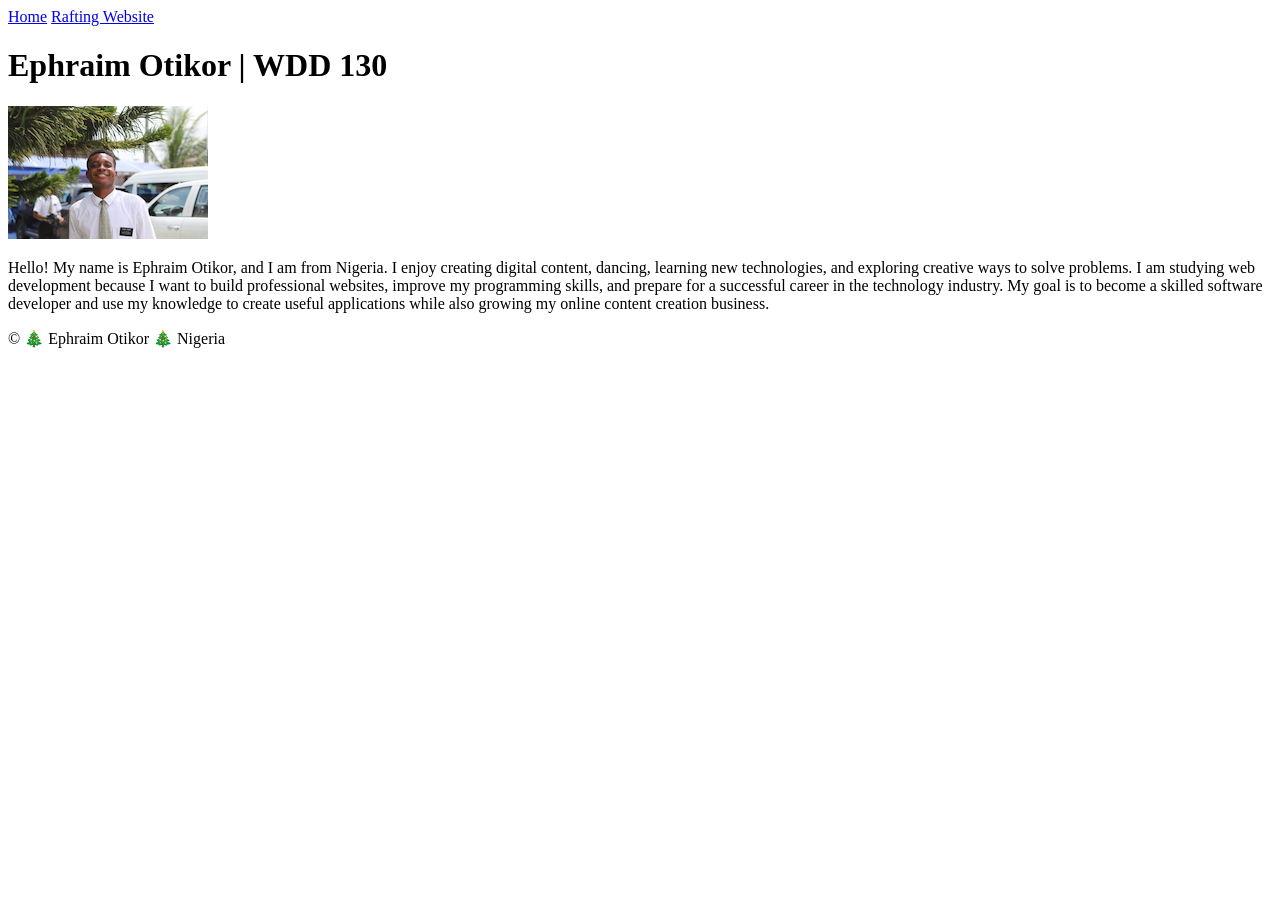
==== index.html @ 004e7e18 "Completed W01 homepage" ====
<!DOCTYPE html>
<html lang="en">

<head>
    <meta charset="UTF-8">
    <meta name="viewport" content="width=device-width, initial-scale=1.0">
    <title>Ephraim Otikor | WDD 130</title>
</head>

<body>
    <header>
        <nav>
            <a href="#">Home</a>
            <a href="wwr/">Rafting Website</a>
        </nav>
    </header>

    <main>
        <h1>Ephraim Otikor | WDD 130</h1>
        <img src="images/Profile.jpg" alt="Hello, my name is Ephraim Otikor" Width="200">
        <p>Hello! My name is Ephraim Otikor, and I am from Nigeria. I enjoy creating digital
            content, dancing,
            learning new technologies, and exploring creative ways to solve problems. I am studying
            web
            development because I want to build professional websites, improve my programming
            skills, and
            prepare for a successful career in the technology industry. My goal is to become a
            skilled software
            developer and use my knowledge to create useful applications while also growing my
            online content
            creation business.</p>
    </main>
    <footer>
        © 🎄 Ephraim Otikor 🎄 Nigeria
    </footer>

</body>

</html>
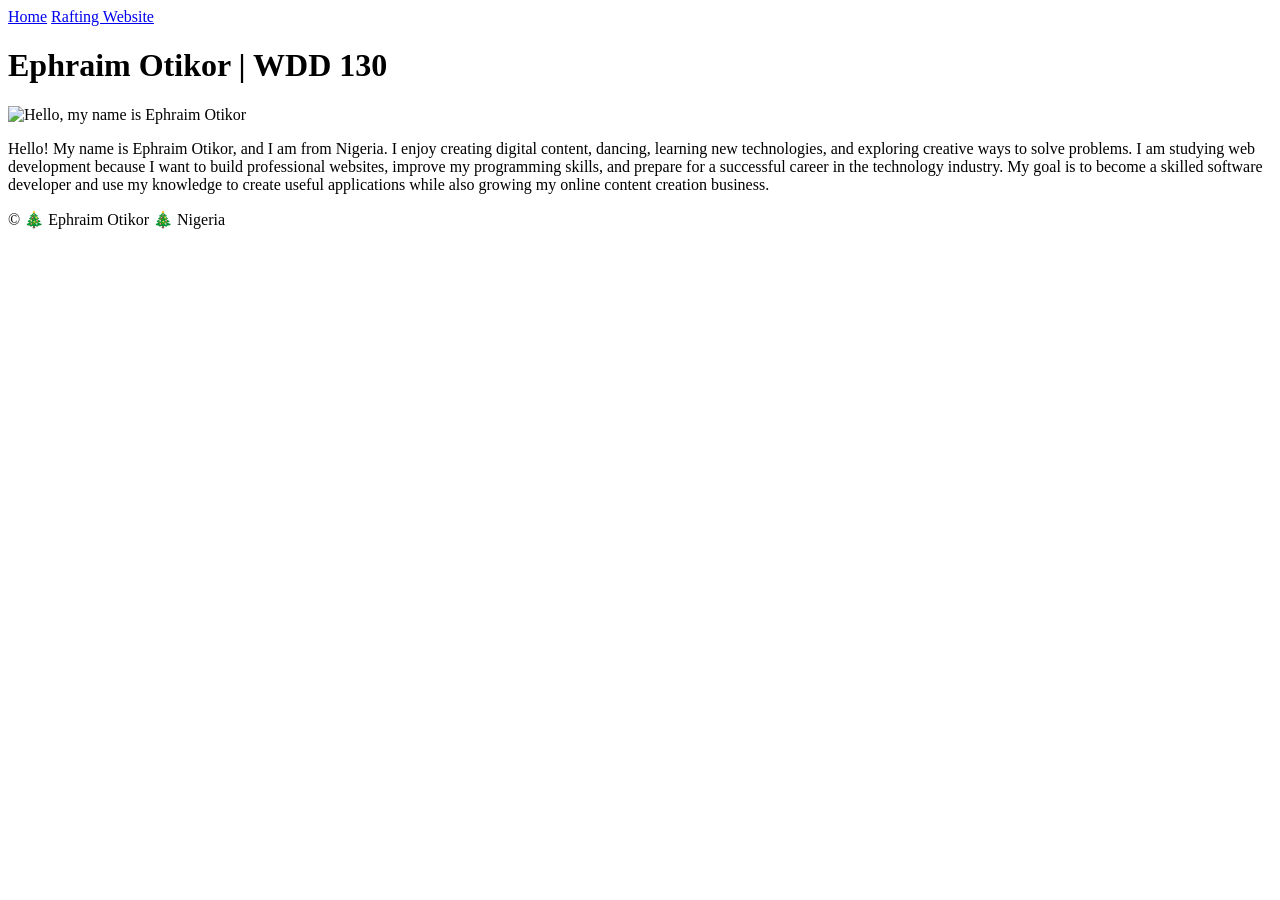
==== commit 0b2a0e46: "I modified the program" ====
--- a/index.html
+++ b/index.html
@@ -17,7 +17,7 @@
 
     <main>
         <h1>Ephraim Otikor | WDD 130</h1>
-        <img src="images/Profile.jpg" alt="Hello, my name is Ephraim Otikor" Width="200">
+        <img src="images/profile.jpg" alt="Hello, my name is Ephraim Otikor" Width="200">
         <p>Hello! My name is Ephraim Otikor, and I am from Nigeria. I enjoy creating digital
             content, dancing,
             learning new technologies, and exploring creative ways to solve problems. I am studying
@@ -31,7 +31,7 @@
             creation business.</p>
     </main>
     <footer>
-        © 🎄 Ephraim Otikor 🎄 Nigeria
+        <p>© 🎄 Ephraim Otikor 🎄 Nigeria</p>
     </footer>
 
 </body>
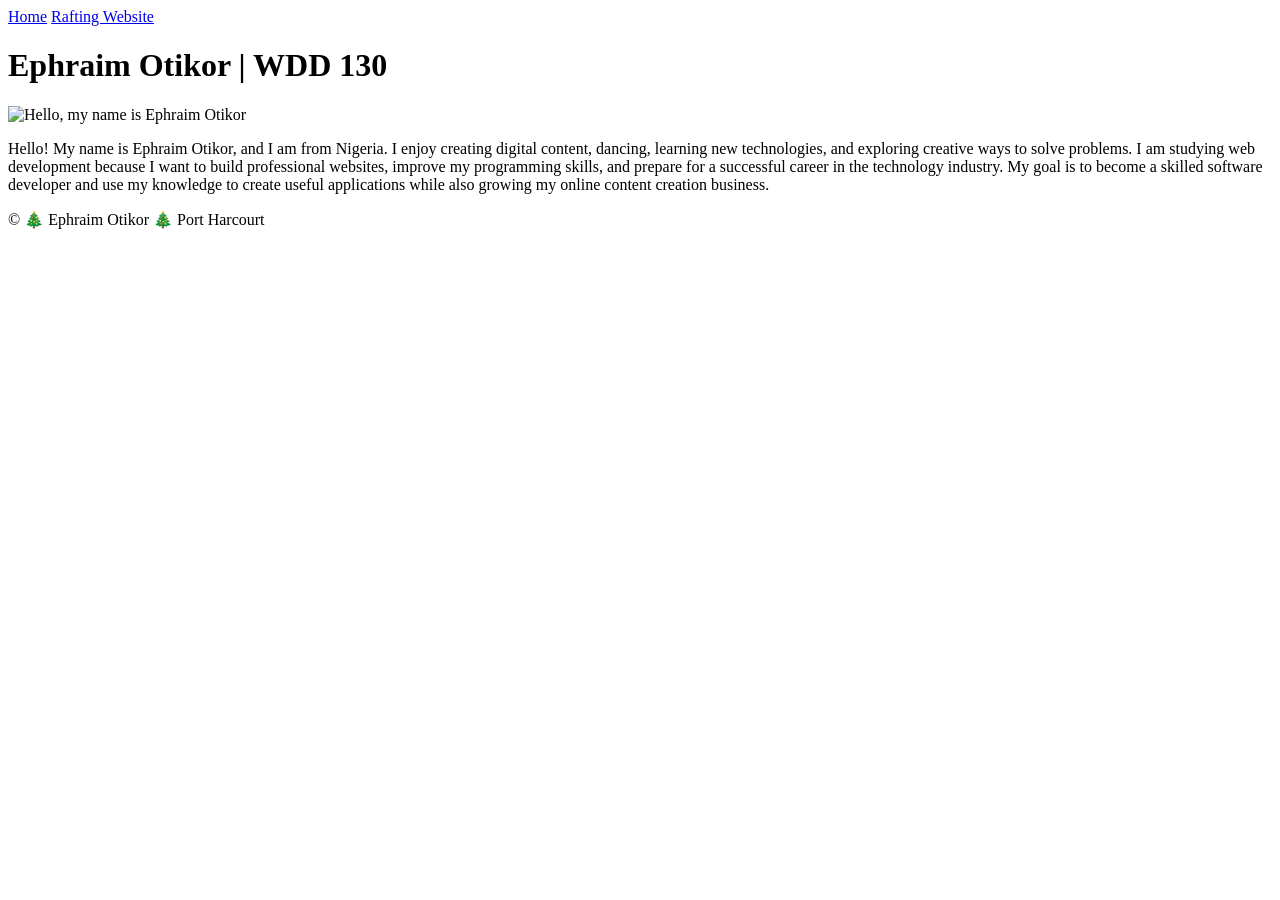
==== commit 17c65174: "I updated the Program" ====
--- a/index.html
+++ b/index.html
@@ -31,7 +31,7 @@
             creation business.</p>
     </main>
     <footer>
-        <p>© 🎄 Ephraim Otikor 🎄 Nigeria</p>
+        <p>© 🎄 Ephraim Otikor 🎄 Port Harcourt</p>
     </footer>
 
 </body>
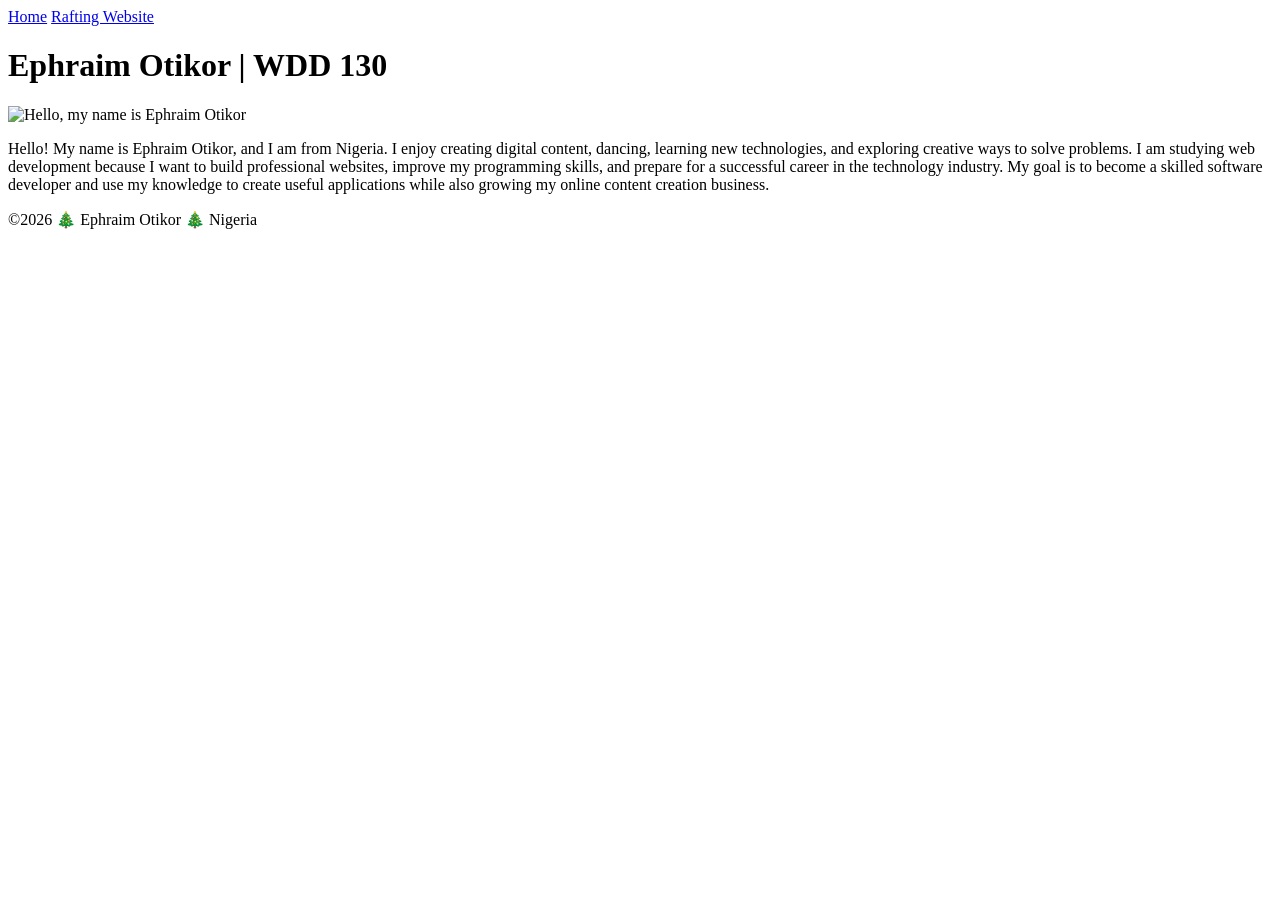
==== commit 770f977c: "I updated week 1" ====
--- a/index.html
+++ b/index.html
@@ -17,7 +17,7 @@
 
     <main>
         <h1>Ephraim Otikor | WDD 130</h1>
-        <img src="images/profile.jpg" alt="Hello, my name is Ephraim Otikor" Width="200">
+        <img src="images/profile.jpg" alt="Hello, my name is Ephraim Otikor" width="200">
         <p>Hello! My name is Ephraim Otikor, and I am from Nigeria. I enjoy creating digital
             content, dancing,
             learning new technologies, and exploring creative ways to solve problems. I am studying
@@ -31,7 +31,7 @@
             creation business.</p>
     </main>
     <footer>
-        <p>© 🎄 Ephraim Otikor 🎄 Port Harcourt</p>
+        <p>©2026 🎄 Ephraim Otikor 🎄 Nigeria</p>
     </footer>
 
 </body>
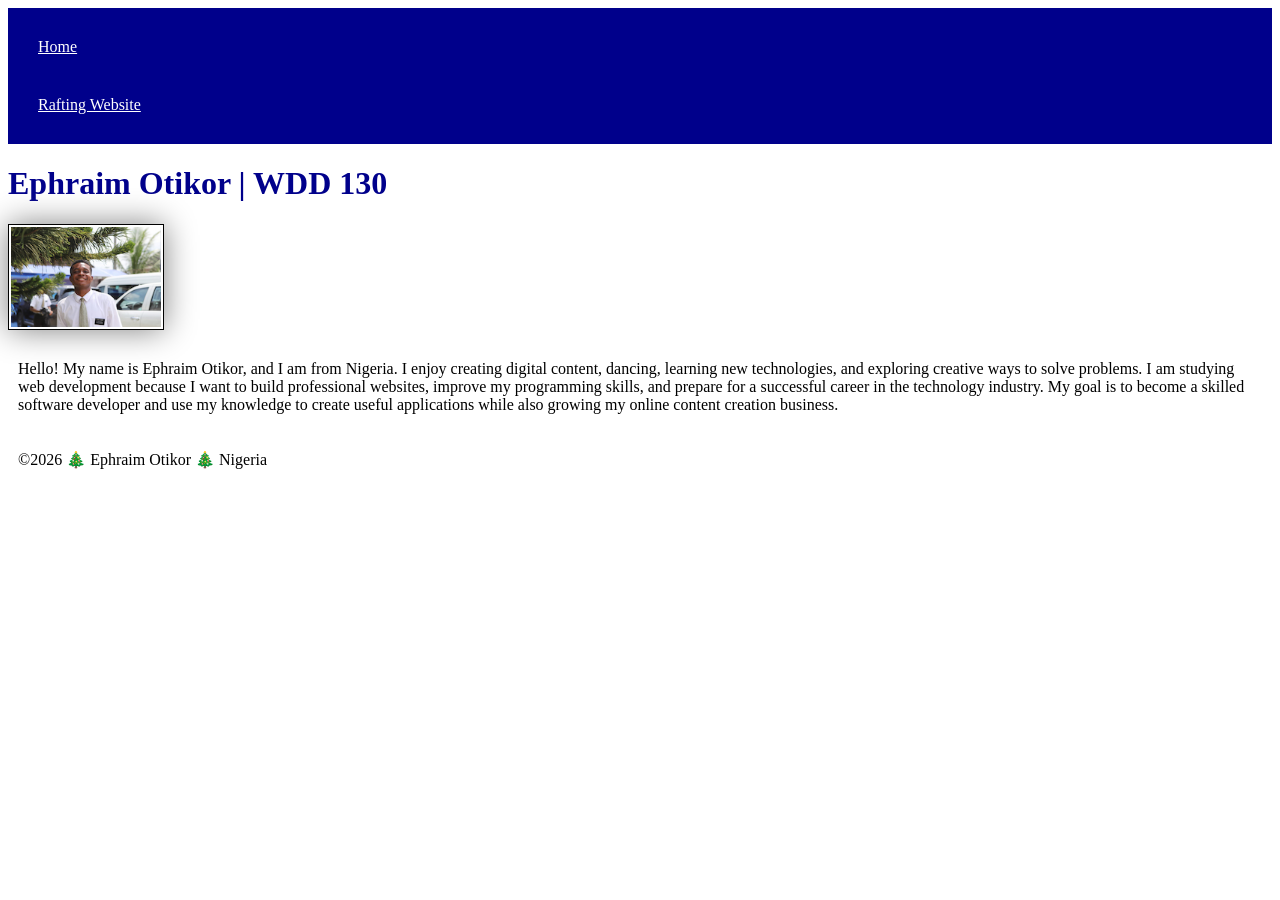
==== commit 0872973e: "I completed week 2 activity" ====
--- a/index.html
+++ b/index.html
@@ -5,6 +5,7 @@
     <meta charset="UTF-8">
     <meta name="viewport" content="width=device-width, initial-scale=1.0">
     <title>Ephraim Otikor | WDD 130</title>
+    <link rel="stylesheet" href="styles/styles.css">
 </head>
 
 <body>
--- a/styles/styles.css
+++ b/styles/styles.css
@@ -0,0 +1,26 @@
+nav {
+    background-color: darkblue;
+    padding: 10px;
+}
+
+nav a {
+    color: white;
+    display: block;
+    padding: 20px;
+}
+
+h1 {
+    color: darkblue;
+}
+
+img {
+    width: 150px;
+    height: auto;
+    border: 1px solid black;
+    padding: 2px;
+    box-shadow: 0 0 30px gray;
+}
+
+p {
+    padding: 10px;
+}
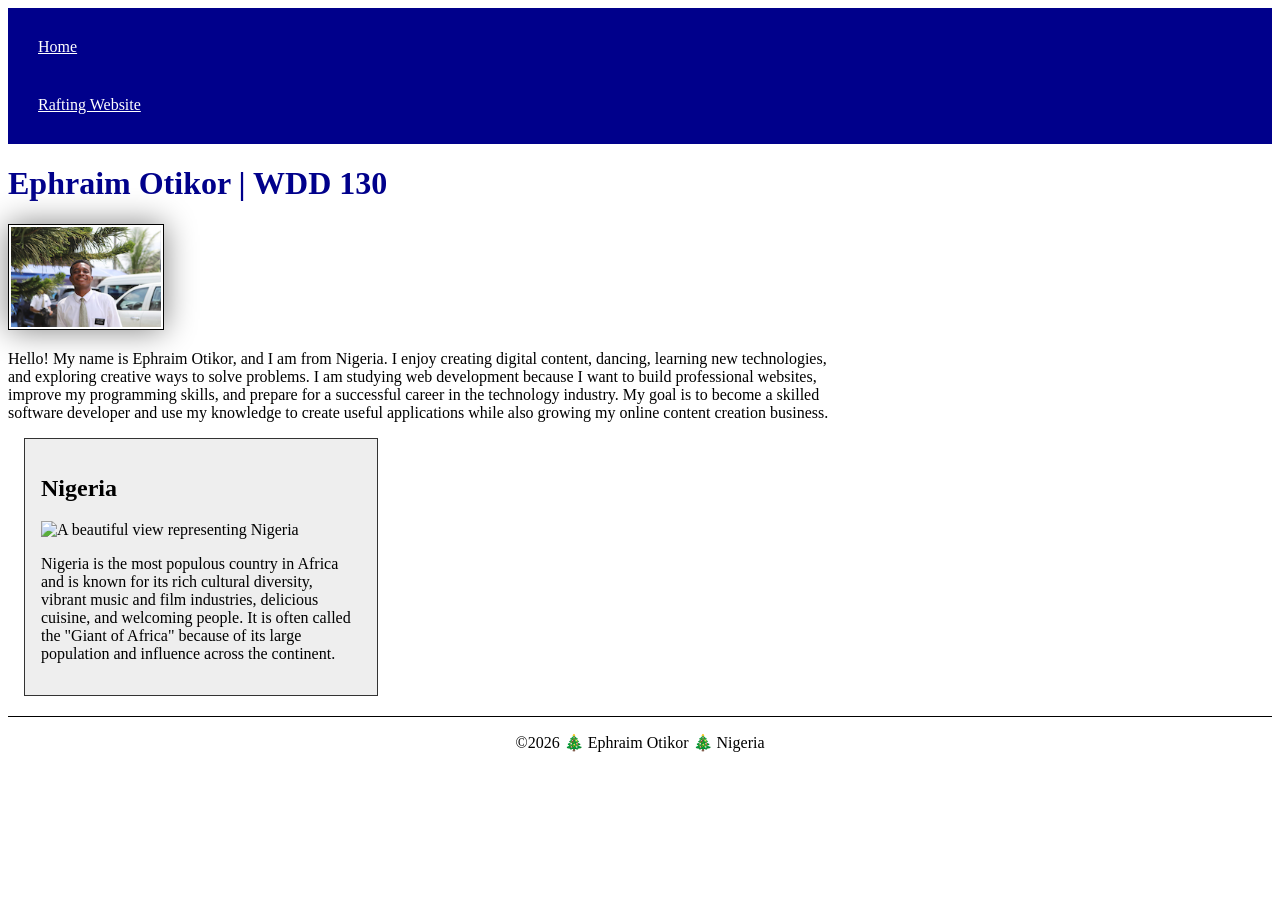
==== commit c8ca1721: "I Completed the Week 2 Assignment" ====
--- a/index.html
+++ b/index.html
@@ -4,7 +4,13 @@
 <head>
     <meta charset="UTF-8">
     <meta name="viewport" content="width=device-width, initial-scale=1.0">
+
     <title>Ephraim Otikor | WDD 130</title>
+
+    <meta name="description"
+      content="Ephraim Otikor WDD 130 home page showcasing web development projects, HTML, CSS, and programming assignments.">
+    <meta name="author" content="Ephraim Otikor">
+
     <link rel="stylesheet" href="styles/styles.css">
 </head>
 
@@ -18,19 +24,34 @@
 
     <main>
         <h1>Ephraim Otikor | WDD 130</h1>
-        <img src="images/profile.jpg" alt="Hello, my name is Ephraim Otikor" width="200">
-        <p>Hello! My name is Ephraim Otikor, and I am from Nigeria. I enjoy creating digital
-            content, dancing,
-            learning new technologies, and exploring creative ways to solve problems. I am studying
-            web
-            development because I want to build professional websites, improve my programming
-            skills, and
-            prepare for a successful career in the technology industry. My goal is to become a
-            skilled software
-            developer and use my knowledge to create useful applications while also growing my
-            online content
-            creation business.</p>
+
+        <img src="images/profile.jpg" alt="Hello, my name is Ephraim Otikor">
+
+        <p>
+            Hello! My name is Ephraim Otikor, and I am from Nigeria. I enjoy creating digital
+            content, dancing, learning new technologies, and exploring creative ways to solve
+            problems. I am studying web development because I want to build professional websites,
+            improve my programming skills, and prepare for a successful career in the technology
+            industry. My goal is to become a skilled software developer and use my knowledge to
+            create useful applications while also growing my online content creation business.
+        </p>
     </main>
+
+    <aside>
+        <h2>Nigeria</h2>
+
+        <img
+          src="https://t4.ftcdn.net/jpg/03/59/31/69/360_F_359316984_5bc9w0LGvv6gXeuM2pht8PGGhq9p0etw.jpg"
+          alt="A beautiful view representing Nigeria">
+
+        <p>
+            Nigeria is the most populous country in Africa and is known for its rich cultural
+            diversity, vibrant music and film industries, delicious cuisine, and welcoming people.
+            It is often called the "Giant of Africa" because of its large population and influence
+            across the continent.
+        </p>
+    </aside>
+
     <footer>
         <p>©2026 🎄 Ephraim Otikor 🎄 Nigeria</p>
     </footer>
--- a/styles/styles.css
+++ b/styles/styles.css
@@ -9,11 +9,15 @@
     padding: 20px;
 }
 
+main {
+    max-width: 840px;
+}
+
 h1 {
     color: darkblue;
 }
 
-img {
+main img {
     width: 150px;
     height: auto;
     border: 1px solid black;
@@ -22,5 +26,25 @@
 }
 
 p {
-    padding: 10px;
+    padding: 0;
+}
+
+aside {
+    width: 20rem;
+    margin: 1rem;
+    border: 1px solid #333;
+    padding: 1rem;
+    background-color: #eeeeee;
+    color: #000;
+}
+
+aside img {
+    width: 200px;
+    height: auto;
+}
+
+footer {
+    margin-top: 20px;
+    border-top: 1px solid #000;
+    text-align: center;
 }
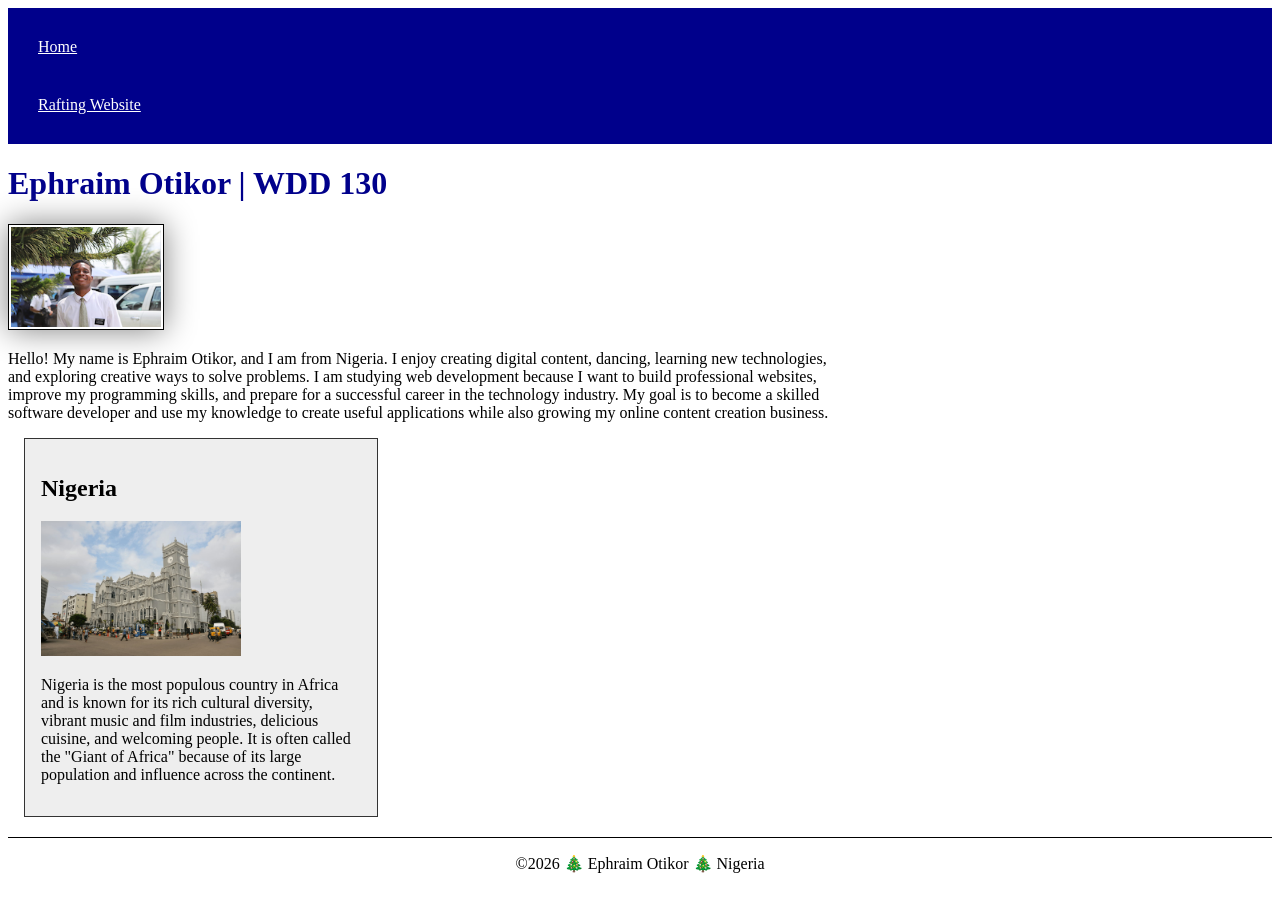
==== commit d72c91eb: "I Updated the program" ====
--- a/index.html
+++ b/index.html
@@ -40,9 +40,7 @@
     <aside>
         <h2>Nigeria</h2>
 
-        <img
-          src="https://t4.ftcdn.net/jpg/03/59/31/69/360_F_359316984_5bc9w0LGvv6gXeuM2pht8PGGhq9p0etw.jpg"
-          alt="A beautiful view representing Nigeria">
+        <img src="images/Nigeria.jpg" alt="A beautiful view representing Nigeria">
 
         <p>
             Nigeria is the most populous country in Africa and is known for its rich cultural
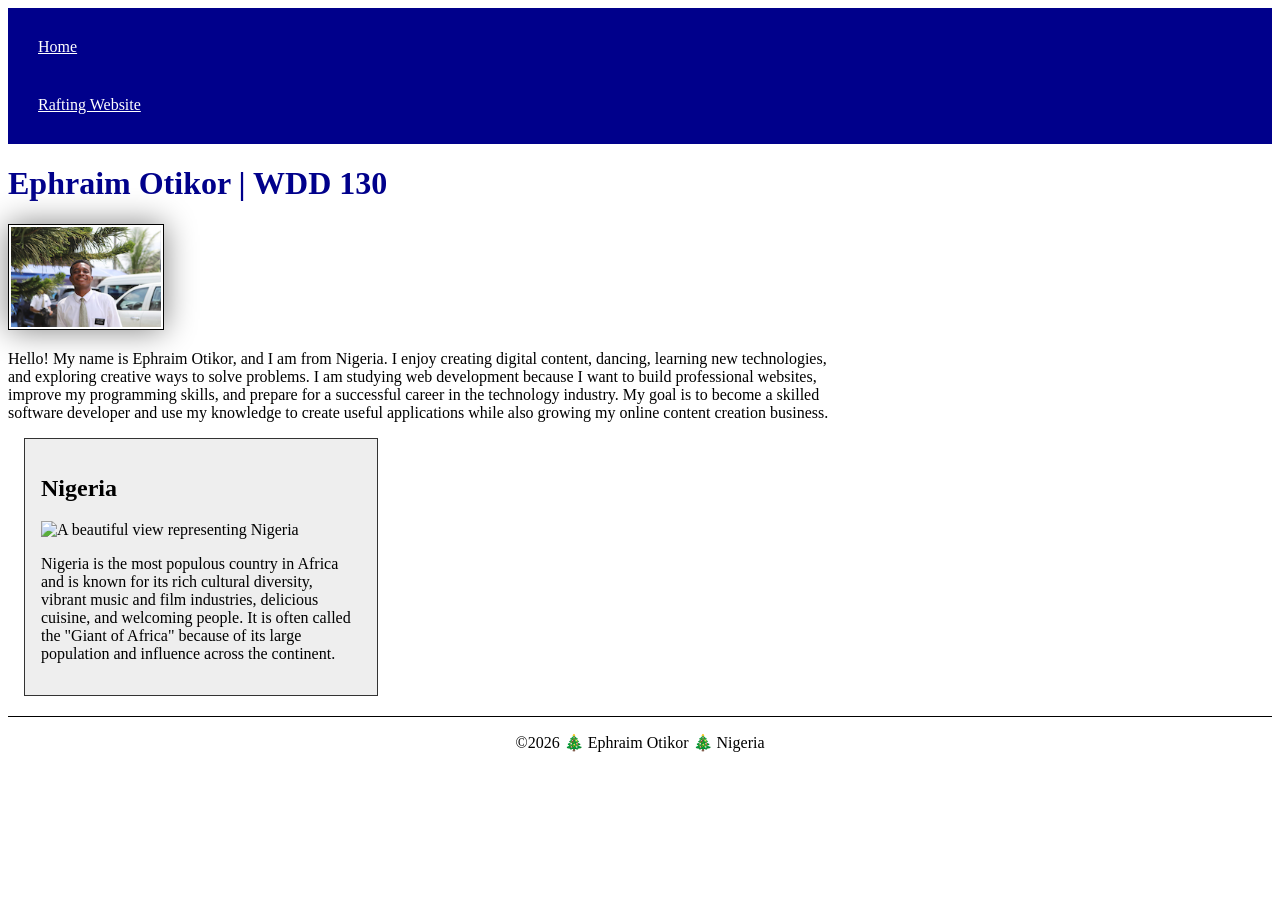
==== commit 58d1262a: "Images" ====
--- a/index.html
+++ b/index.html
@@ -40,7 +40,7 @@
     <aside>
         <h2>Nigeria</h2>
 
-        <img src="images/Nigeria.jpg" alt="A beautiful view representing Nigeria">
+        <img src="images/nigeria.jpg" alt="A beautiful view representing Nigeria">
 
         <p>
             Nigeria is the most populous country in Africa and is known for its rich cultural
